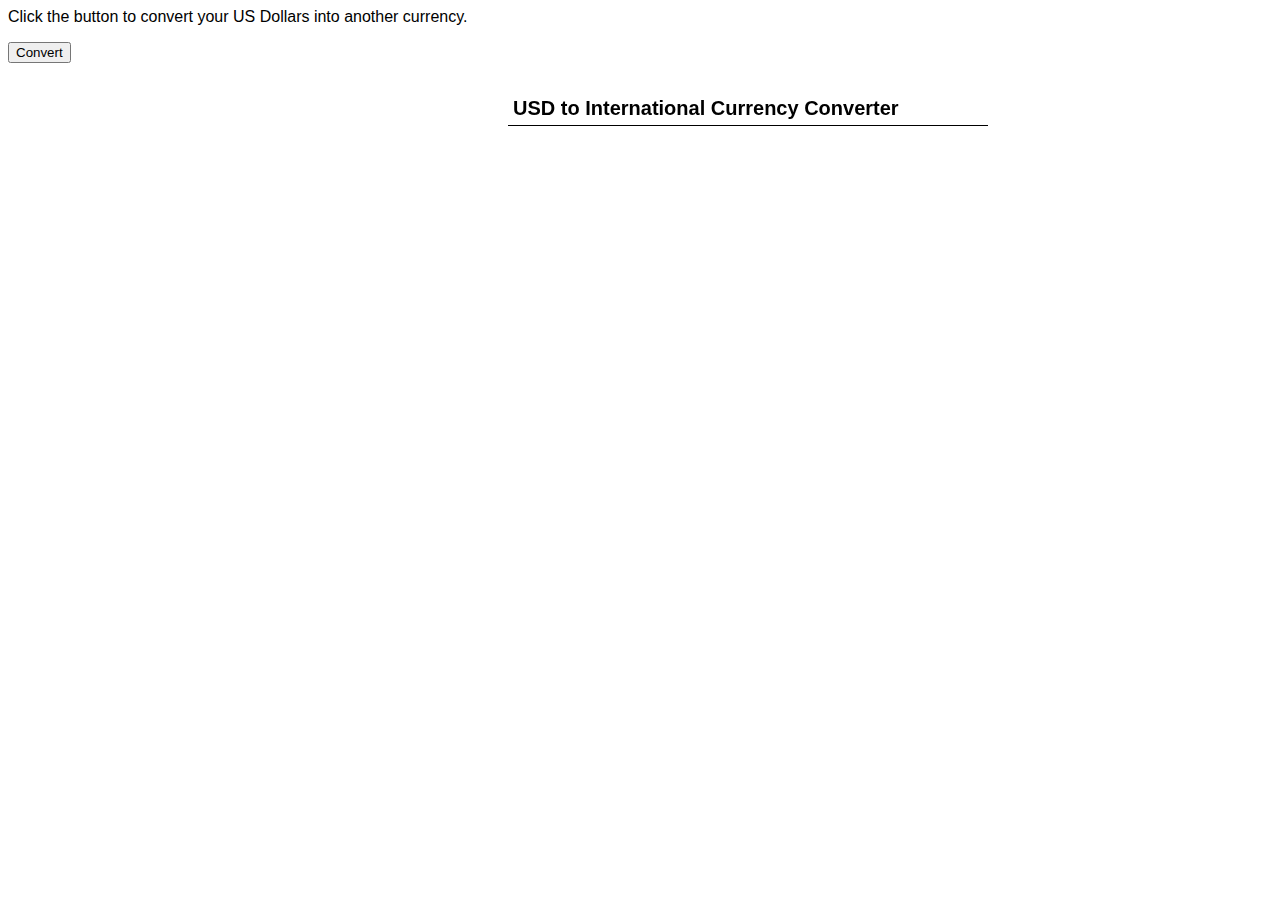
==== MP7.html @ da3171cc "css edited" ====
<html>
<head>
<script src="money.js"></script>
    <link rel="stylesheet" href="MP7.css">
</head>
<body>
<p>Click the button to convert your US Dollars into another currency.</p>

<button onclick="currConvert()">Convert</button>
<p id="convertedAmount"></p>
<script>
    function currConvert() {
        var amount = prompt("Please enter the amount of USD you wish to convert. Don't include the $.", "10.00");
        var currency = prompt("Please enter the currency you wish to convert into", "GBP");
        var conversion = 0;
        if (amount != null && currency != null) {
            document.getElementById("convertedAmount").innerHTML =
                "$ " + amount + " in USD is " + conversion + " in " + currency;
        }
    }
</script>
<h1>USD to International Currency Converter</h1>

</body>
</html>
---- MP7.css ----
body {

    font-family: Verdana, arial, times, serif;
    font-weight: normal;
    font-size: 16px;
}

.button {

}

h1 {
    font-weight: bold;
    font-family: Verdana, arial, times, serif;
    font-size: 20px;
    border-bottom: solid 1px #000;
    padding: 5px;
    width: 470px;
    margin-left: 500px;
    position:fixed;

}
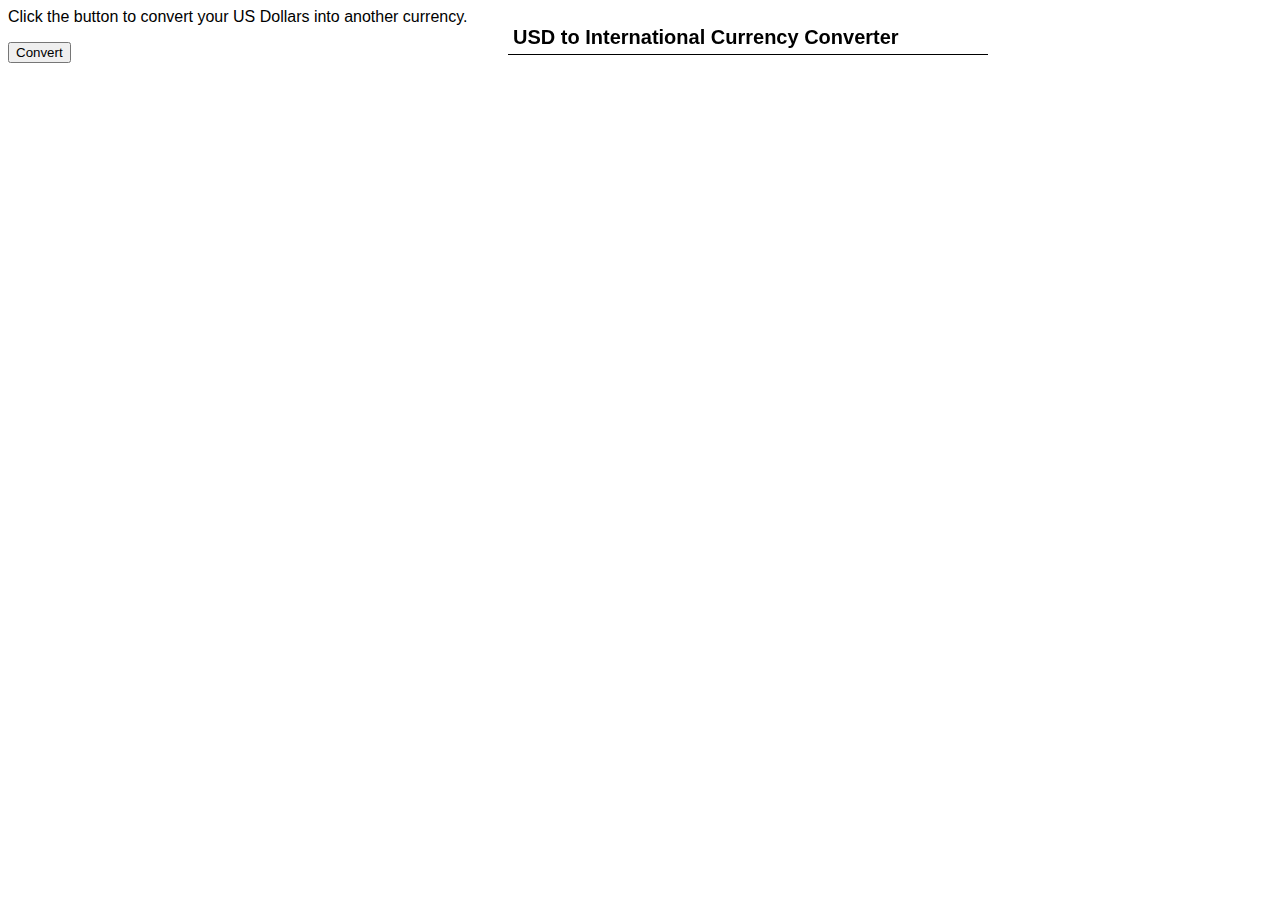
==== commit ee288e58: "Merge remote-tracking branch 'origin/master'" ====
--- a/MP7.html
+++ b/MP7.html
@@ -4,22 +4,14 @@
     <link rel="stylesheet" href="MP7.css">
 </head>
 <body>
+
+<h1>USD to International Currency Converter</h1>
 <p>Click the button to convert your US Dollars into another currency.</p>
 
 <button onclick="currConvert()">Convert</button>
 <p id="convertedAmount"></p>
-<script>
-    function currConvert() {
-        var amount = prompt("Please enter the amount of USD you wish to convert. Don't include the $.", "10.00");
-        var currency = prompt("Please enter the currency you wish to convert into", "GBP");
-        var conversion = 0;
-        if (amount != null && currency != null) {
-            document.getElementById("convertedAmount").innerHTML =
-                "$ " + amount + " in USD is " + conversion + " in " + currency;
-        }
-    }
-</script>
-<h1>USD to International Currency Converter</h1>
+<script src = "conversion.js"></script>
+
 
 </body>
 </html>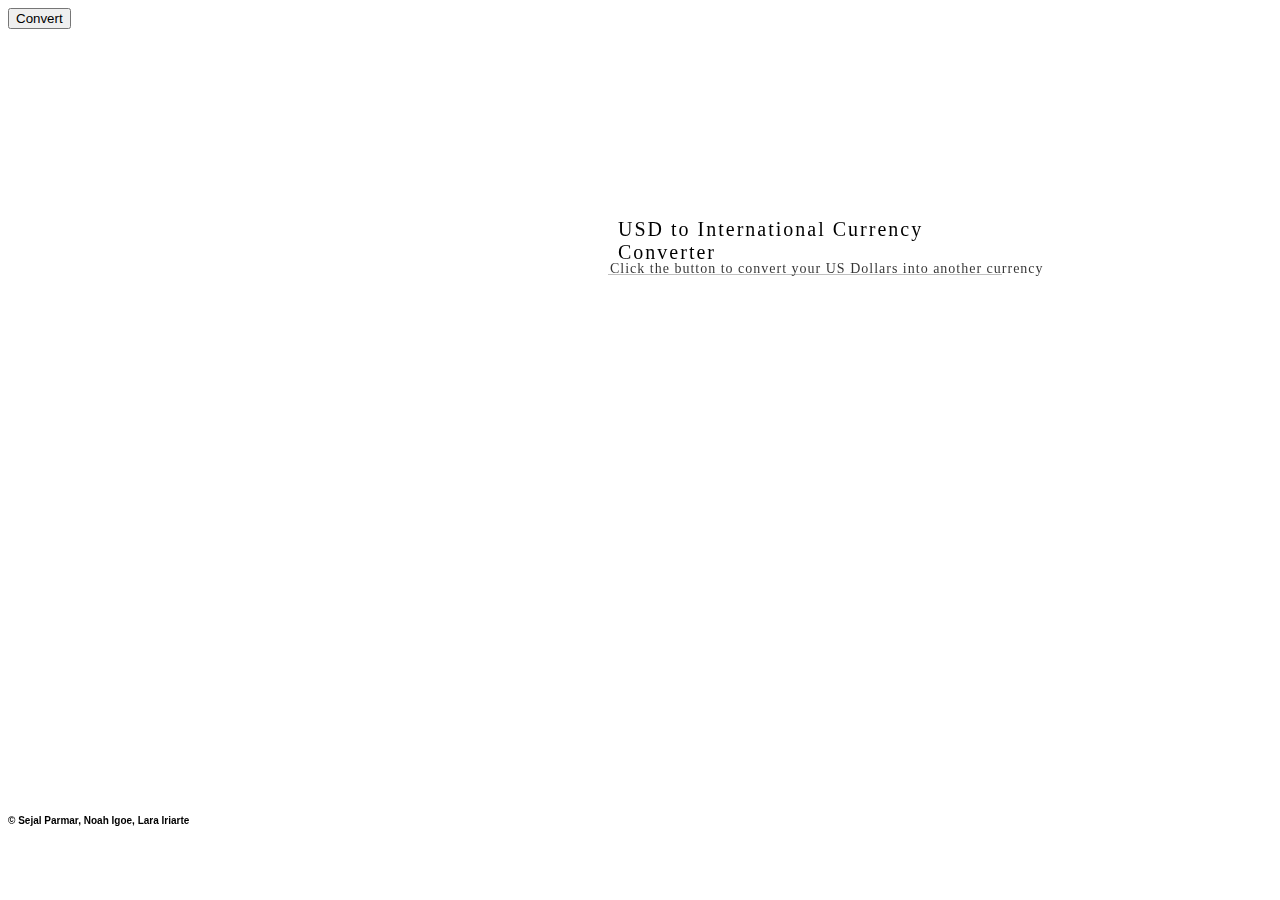
==== commit a0765434: "more css edits, html edits" ====
--- a/MP7.html
+++ b/MP7.html
@@ -6,12 +6,15 @@
 <body>
 
 <h1>USD to International Currency Converter</h1>
-<p>Click the button to convert your US Dollars into another currency.</p>
+
+<h2>Click the button to convert your US Dollars into another currency</h2>
+
+
 
 <button onclick="currConvert()">Convert</button>
 <p id="convertedAmount"></p>
 <script src = "conversion.js"></script>
 
-
+<h5> © Sejal Parmar, Noah Igoe, Lara Iriarte </h5>
 </body>
 </html>--- a/MP7.css
+++ b/MP7.css
@@ -1,22 +1,47 @@
 body {
-
     font-family: Verdana, arial, times, serif;
     font-weight: normal;
     font-size: 16px;
+    background-image: url();
 }
 
 .button {
+    font-size: 12px;
+    background-color: #ccc;
+
 
 }
 
 h1 {
-    font-weight: bold;
-    font-family: Verdana, arial, times, serif;
+    font-weight: normal;
+    font-family: Arial Narrow, times, serif;
     font-size: 20px;
-    border-bottom: solid 1px #000;
-    padding: 5px;
-    width: 470px;
-    margin-left: 500px;
+    border-bottom: solid 0.5px #c0c0c0;
+    width: 374px;
+    letter-spacing: 2px;
+    margin-left: 600px;
+    padding: 10px;
     position:fixed;
+    margin-top: 200px;
+
+}
+
+h2 {
+    margin-left: 602px;
+    margin-top: 253px;
+    opacity: 0.8;
+    font-size: 14px;
+    position: fixed;
+    font-family: Calibri, Arial Narrow, serif;
+    letter-spacing: 1px;
+    font-weight: normal;
+
+
+}
+h5 {
+    font-size: 10px;
+    font-family: arial, times, serif;
+    margin-top: 770px;
+    position: fixed;
 
 }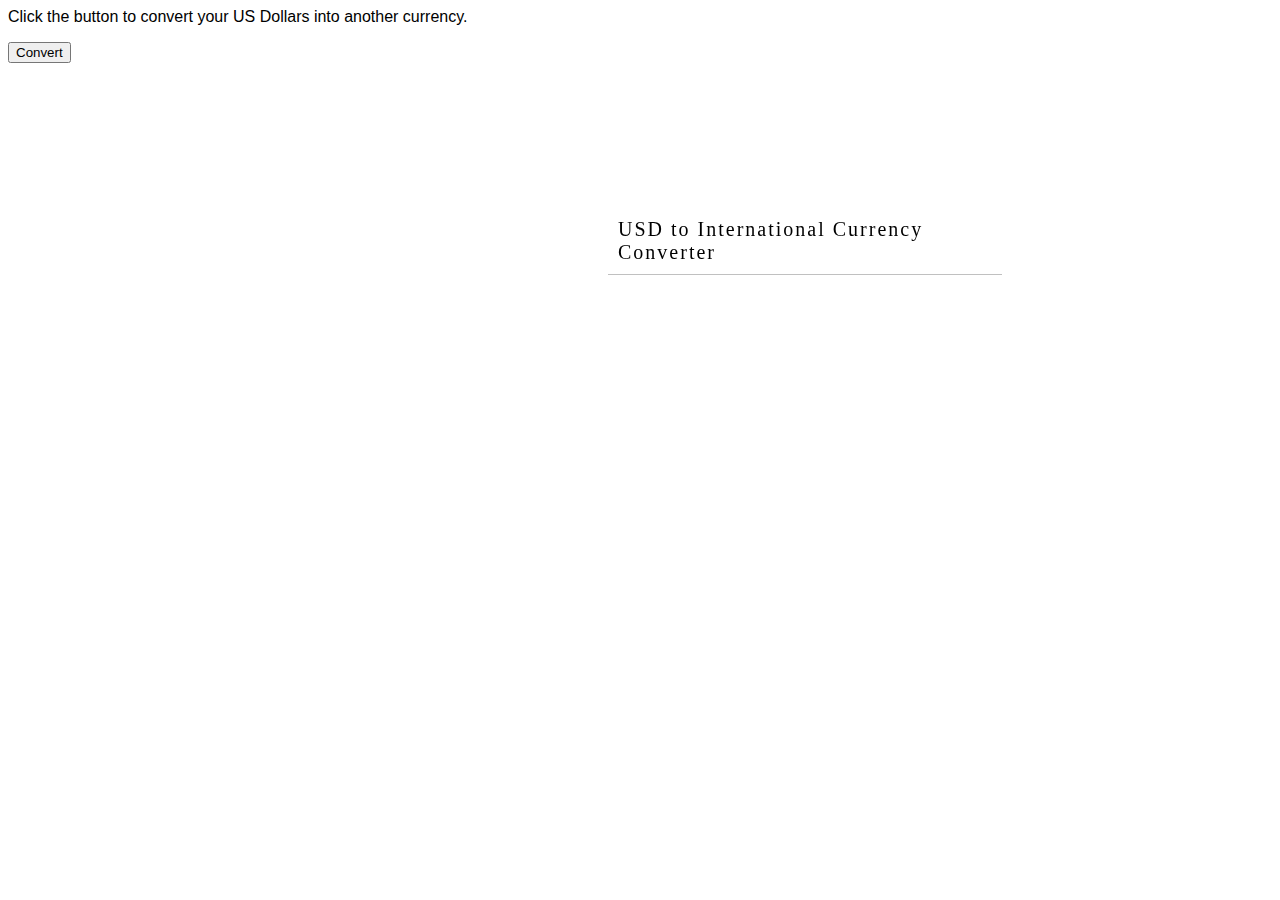
==== commit ae85a107: "messed w/ code but still getting return val NaN for conversion" ====
--- a/MP7.html
+++ b/MP7.html
@@ -1,20 +1,14 @@
 <html>
 <head>
-<script src="money.js"></script>
     <link rel="stylesheet" href="MP7.css">
 </head>
 <body>
 
 <h1>USD to International Currency Converter</h1>
-
-<h2>Click the button to convert your US Dollars into another currency</h2>
-
-
+<p>Click the button to convert your US Dollars into another currency.</p>
 
 <button onclick="currConvert()">Convert</button>
 <p id="convertedAmount"></p>
 <script src = "conversion.js"></script>
-
-<h5> © Sejal Parmar, Noah Igoe, Lara Iriarte </h5>
 </body>
 </html>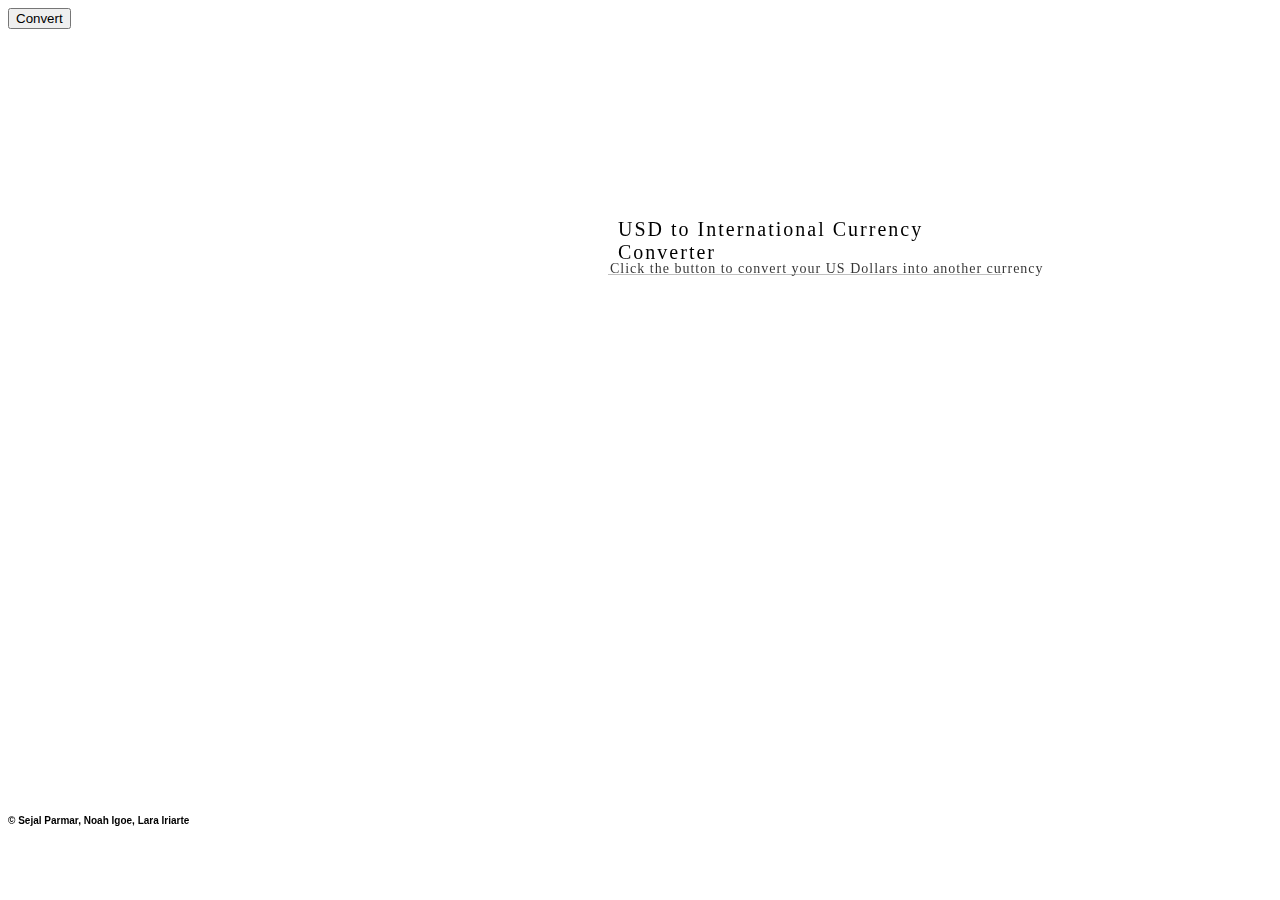
==== commit 0542ca12: "Merge branch 'master' of https://github.com/skparmar777/MP7" ====
--- a/MP7.html
+++ b/MP7.html
@@ -1,14 +1,20 @@
 <html>
 <head>
+<script src="money.js"></script>
     <link rel="stylesheet" href="MP7.css">
 </head>
 <body>
 
 <h1>USD to International Currency Converter</h1>
-<p>Click the button to convert your US Dollars into another currency.</p>
+
+<h2>Click the button to convert your US Dollars into another currency</h2>
+
+
 
 <button onclick="currConvert()">Convert</button>
 <p id="convertedAmount"></p>
 <script src = "conversion.js"></script>
+
+<h5> © Sejal Parmar, Noah Igoe, Lara Iriarte </h5>
 </body>
 </html>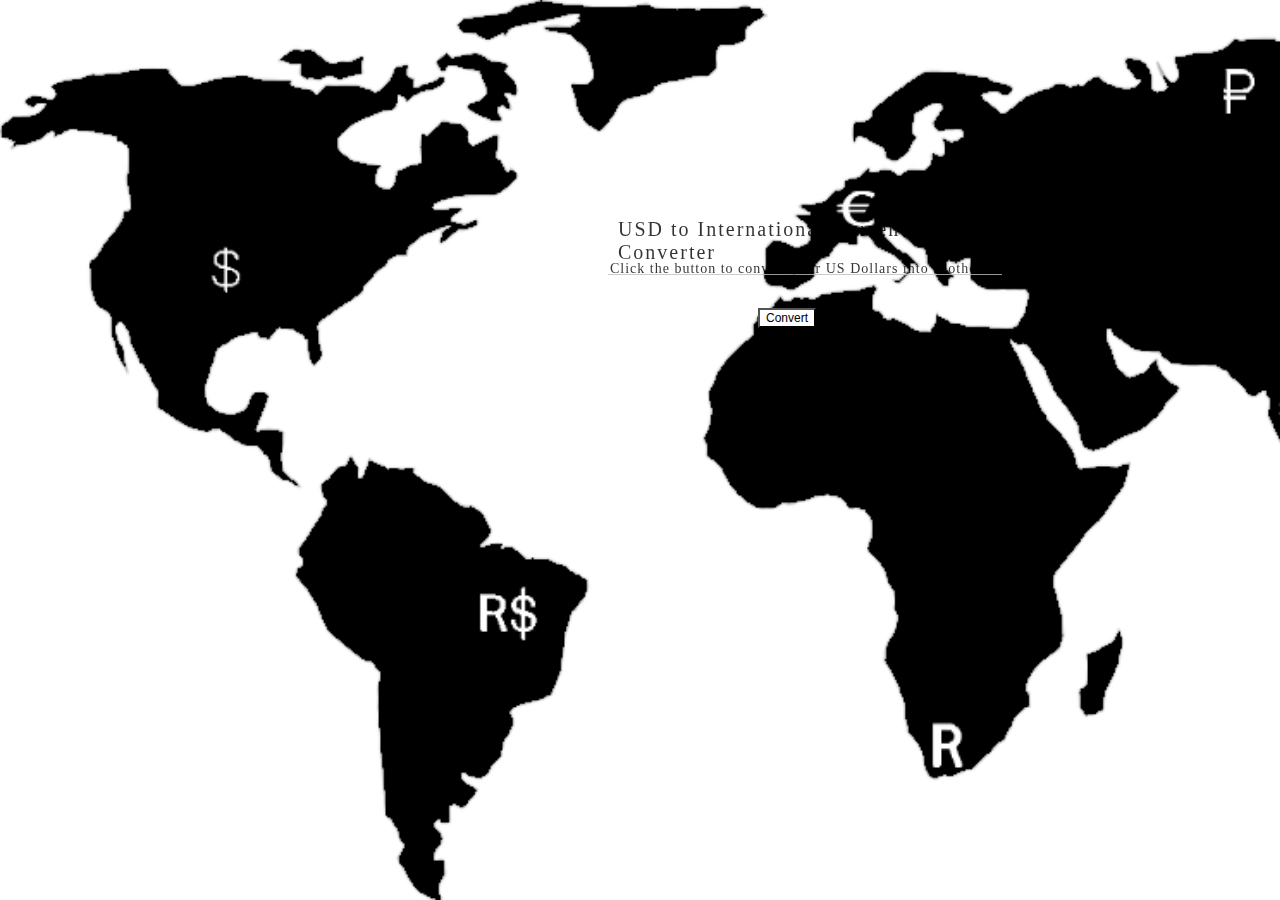
==== commit b29935fa: "css edits and push error" ====
--- a/MP7.html
+++ b/MP7.html
@@ -1,15 +1,17 @@
 <html>
 <head>
-<script src="money.js"></script>
     <link rel="stylesheet" href="MP7.css">
 </head>
 <body>
+
+
+<div>
 
 <h1>USD to International Currency Converter</h1>
 
 <h2>Click the button to convert your US Dollars into another currency</h2>
 
-
+</div>
 
 <button onclick="currConvert()">Convert</button>
 <p id="convertedAmount"></p>
--- a/MP7.css
+++ b/MP7.css
@@ -2,14 +2,21 @@
     font-family: Verdana, arial, times, serif;
     font-weight: normal;
     font-size: 16px;
-    background-image: url();
+    background-image: url(currency%20map.png);
+    background-size: cover;
 }
 
-.button {
+button {
     font-size: 12px;
-    background-color: #ccc;
+    background-color: #fff;
+    margin-top: 300px;
+    margin-left: 750px;
+    text-align: center;
+}
 
-
+div {
+    background-color: #fff;
+    position: fixed;
 }
 
 h1 {
@@ -22,8 +29,8 @@
     margin-left: 600px;
     padding: 10px;
     position:fixed;
+    opacity: 0.8;
     margin-top: 200px;
-
 }
 
 h2 {
@@ -35,13 +42,12 @@
     font-family: Calibri, Arial Narrow, serif;
     letter-spacing: 1px;
     font-weight: normal;
+}
 
-
-}
 h5 {
     font-size: 10px;
     font-family: arial, times, serif;
     margin-top: 770px;
     position: fixed;
 
-}+}
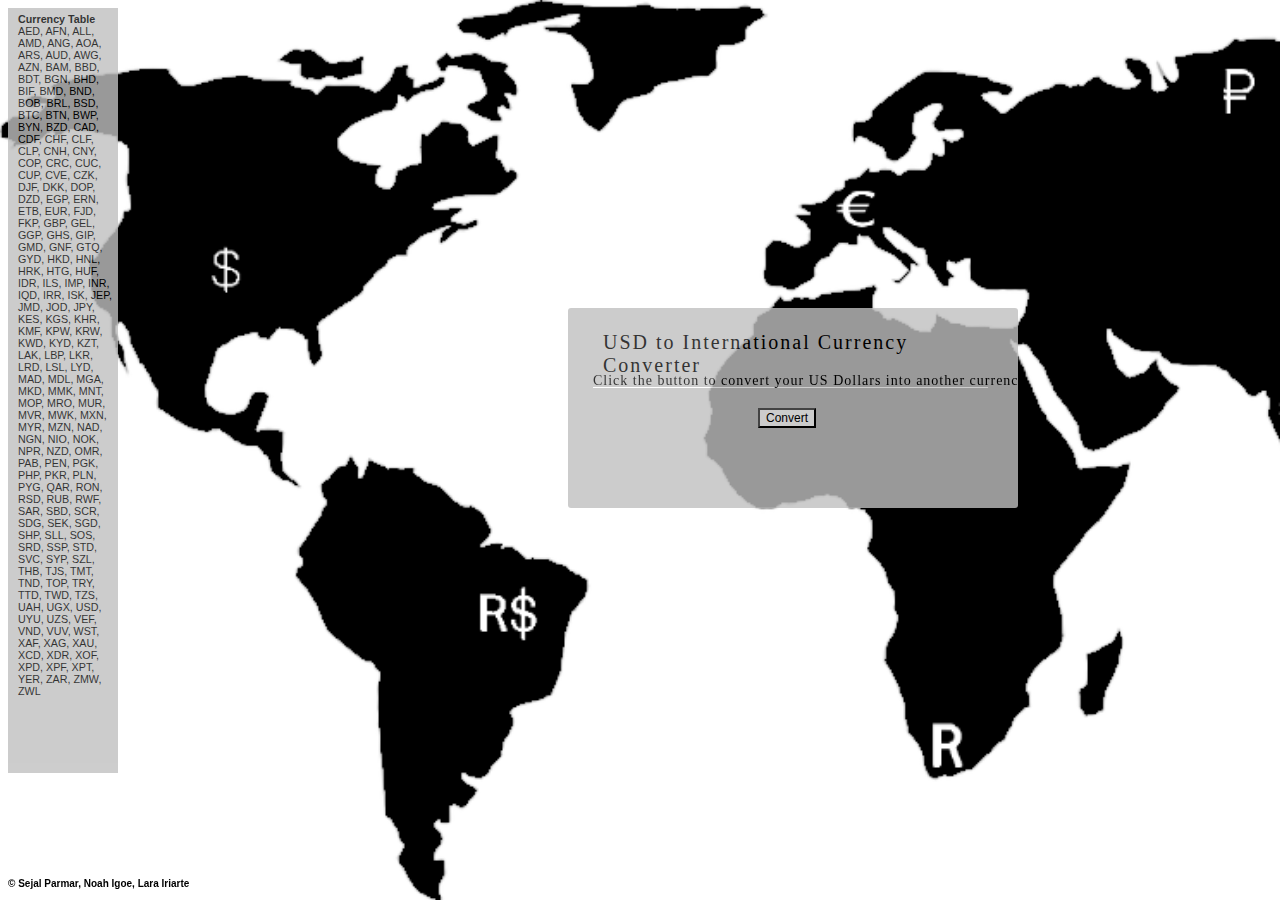
==== commit e56bcfee: "done :-) enjoy @challen" ====
--- a/MP7.html
+++ b/MP7.html
@@ -11,12 +11,185 @@
 
 <h2>Click the button to convert your US Dollars into another currency</h2>
 
+    <button onclick="currConvert()">Convert</button>
+    <p id="convertedAmount"></p>
+    <script src = "conversion.js"></script>
+
+
 </div>
 
-<button onclick="currConvert()">Convert</button>
-<p id="convertedAmount"></p>
-<script src = "conversion.js"></script>
 
 <h5> © Sejal Parmar, Noah Igoe, Lara Iriarte </h5>
+<h6>
+    <b>Currency Table</b> <br>
+    AED,
+    AFN,
+    ALL,
+    AMD,
+    ANG,
+    AOA,
+    ARS,
+    AUD,
+    AWG,
+    AZN,
+    BAM,
+    BBD,
+    BDT,
+    BGN,
+    BHD,
+    BIF,
+    BMD,
+    BND,
+    BOB,
+    BRL,
+    BSD,
+    BTC,
+    BTN,
+    BWP,
+    BYN,
+    BZD,
+    CAD,
+    CDF,
+    CHF,
+    CLF,
+    CLP,
+    CNH,
+    CNY,
+    COP,
+    CRC,
+    CUC,
+    CUP,
+    CVE,
+    CZK,
+    DJF,
+    DKK,
+    DOP,
+    DZD,
+    EGP,
+    ERN,
+    ETB,
+    EUR,
+    FJD,
+    FKP,
+    GBP,
+    GEL,
+    GGP,
+    GHS,
+    GIP,
+    GMD,
+    GNF,
+    GTQ,
+    GYD,
+    HKD,
+    HNL,
+    HRK,
+    HTG,
+    HUF,
+    IDR,
+    ILS,
+    IMP,
+    INR,
+    IQD,
+    IRR,
+    ISK,
+    JEP,
+    JMD,
+    JOD,
+    JPY,
+    KES,
+    KGS,
+    KHR,
+    KMF,
+    KPW,
+    KRW,
+    KWD,
+    KYD,
+    KZT,
+    LAK,
+    LBP,
+    LKR,
+    LRD,
+    LSL,
+    LYD,
+    MAD,
+    MDL,
+    MGA,
+    MKD,
+    MMK,
+    MNT,
+    MOP,
+    MRO,
+    MUR,
+    MVR,
+    MWK,
+    MXN,
+    MYR,
+    MZN,
+    NAD,
+    NGN,
+    NIO,
+    NOK,
+    NPR,
+    NZD,
+    OMR,
+    PAB,
+    PEN,
+    PGK,
+    PHP,
+    PKR,
+    PLN,
+    PYG,
+    QAR,
+    RON,
+    RSD,
+    RUB,
+    RWF,
+    SAR,
+    SBD,
+    SCR,
+    SDG,
+    SEK,
+    SGD,
+    SHP,
+    SLL,
+    SOS,
+    SRD,
+    SSP,
+    STD,
+    SVC,
+    SYP,
+    SZL,
+    THB,
+    TJS,
+    TMT,
+    TND,
+    TOP,
+    TRY,
+    TTD,
+    TWD,
+    TZS,
+    UAH,
+    UGX,
+    USD,
+    UYU,
+    UZS,
+    VEF,
+    VND,
+    VUV,
+    WST,
+    XAF,
+    XAG,
+    XAU,
+    XCD,
+    XDR,
+    XOF,
+    XPD,
+    XPF,
+    XPT,
+    YER,
+    ZAR,
+    ZMW,
+    ZWL
+</h6>
 </body>
 </html>--- a/MP7.css
+++ b/MP7.css
@@ -6,48 +6,69 @@
     background-size: cover;
 }
 
-button {
-    font-size: 12px;
-    background-color: #fff;
+div {
+    background-color: #c0c0c0;
+    margin: auto;
+    position: fixed;
     margin-top: 300px;
-    margin-left: 750px;
-    text-align: center;
-}
+    width: 450px;
+    height: 200px;
+    margin-left: 560px;
+    opacity: 0.8;
+    position: fixed;
+    border-radius: 3px;
 
-div {
-    background-color: #fff;
-    position: fixed;
 }
 
 h1 {
     font-weight: normal;
     font-family: Arial Narrow, times, serif;
     font-size: 20px;
-    border-bottom: solid 0.5px #c0c0c0;
-    width: 374px;
+    border-bottom: solid 0.5px #fff;
+    width: 375px;
+    margin-left: 25px;
     letter-spacing: 2px;
-    margin-left: 600px;
     padding: 10px;
-    position:fixed;
-    opacity: 0.8;
-    margin-top: 200px;
+    position: fixed;
+    opacity: 1;
+
 }
 
 h2 {
-    margin-left: 602px;
-    margin-top: 253px;
-    opacity: 0.8;
+    opacity: 1;
     font-size: 14px;
     position: fixed;
     font-family: Calibri, Arial Narrow, serif;
     letter-spacing: 1px;
     font-weight: normal;
+    margin-top: 65px;
+    margin-left: 25px;
 }
 
 h5 {
     font-size: 10px;
     font-family: arial, times, serif;
-    margin-top: 770px;
+    margin-top: 870px;
     position: fixed;
 
 }
+
+h6 {
+
+    width: 100px;
+    height: 760px;
+    background-color: #c0c0c0;
+    opacity: 0.8;
+    font-weight: normal;
+    padding-left: 10px;
+    padding-top: 5px;
+    text-align: left;
+}
+
+button {
+    font-size: 12px;
+    background-color: #fff;
+    margin-top: 100px;
+    margin-left: 190px;
+    text-align: center;
+}
